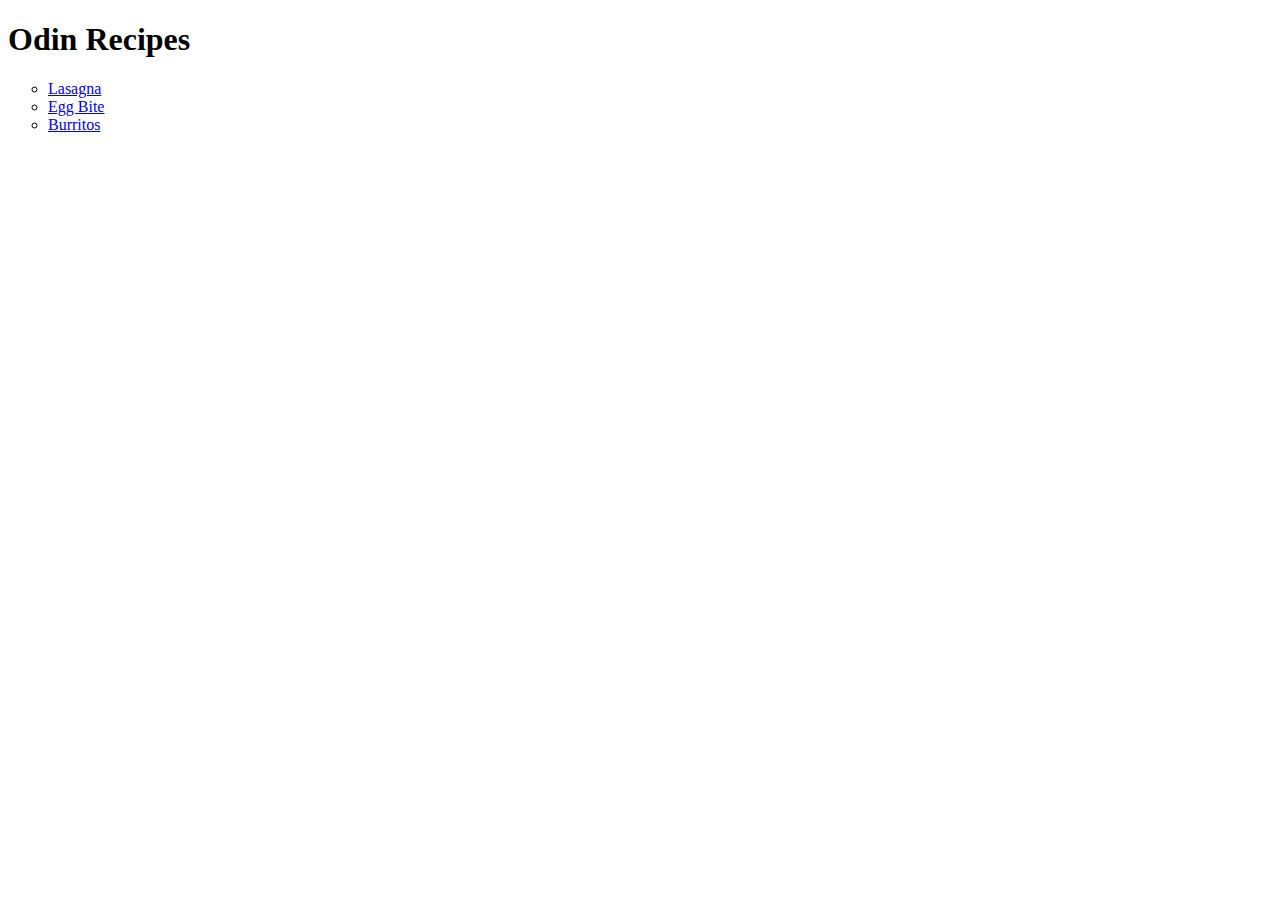
==== index.html @ f7fd863f "Recipes Project completed" ====
<!DOCTYPE html>
<html lang="en">
<head>
    <meta charset="UTF-8">
    <meta http-equiv="X-UA-Compatible" content="IE=edge">
    <meta name="viewport" content="width=device-width, initial-scale=1.0">
    <title>Document</title>
</head>
<body>
    <h1>Odin Recipes</h1>
    <ul style="list-style: circle;">
        <li><a href="recipes/lasagna.html">Lasagna</a></li>
        <li><a href="recipes/egg_bite.html">Egg Bite</a></li>
        <li><a href="recipes/buritos.html">Burritos</a></li>
    </ul>

</body>
</html>
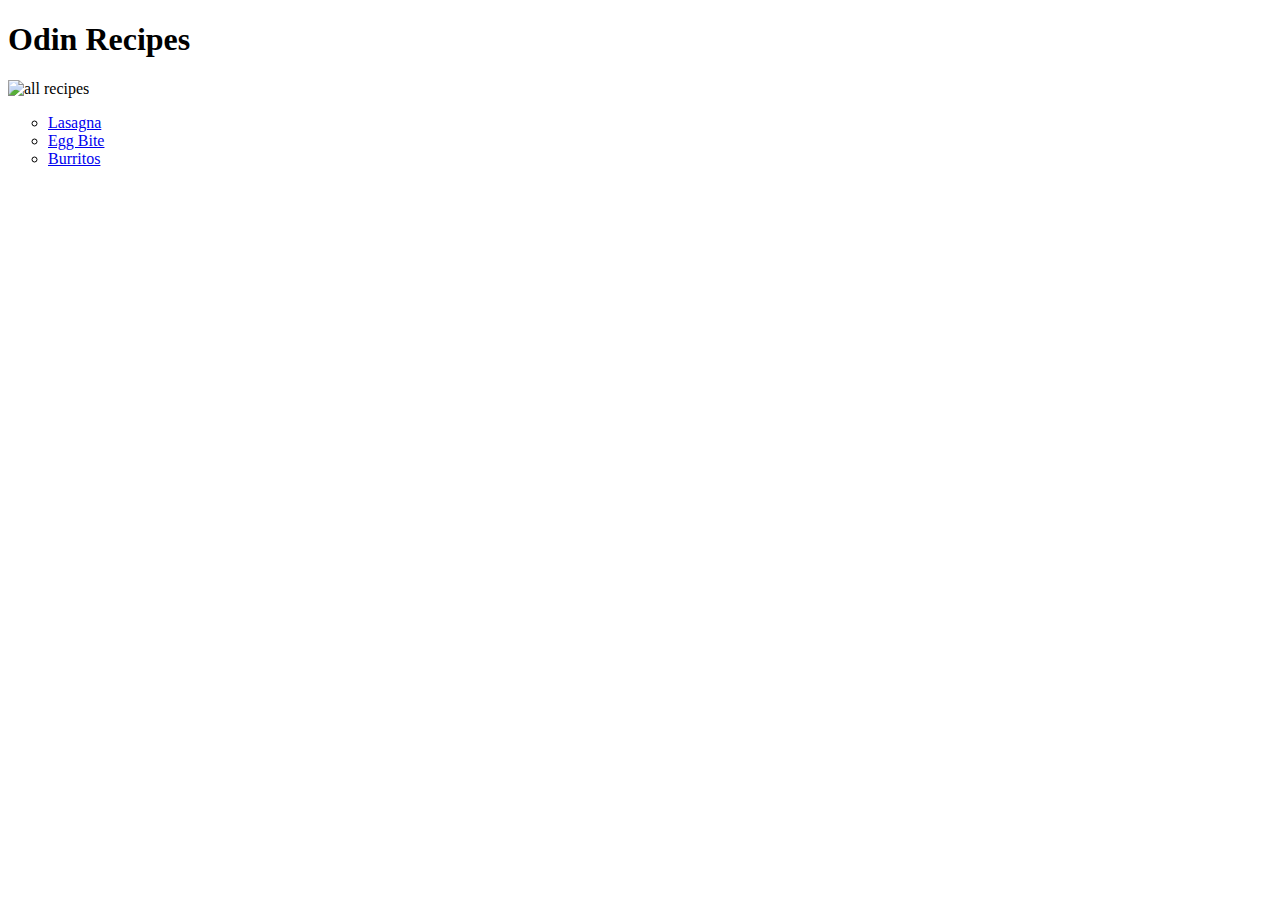
==== commit a6fa2bfc: "Added img to home page" ====
--- a/index.html
+++ b/index.html
@@ -4,10 +4,11 @@
     <meta charset="UTF-8">
     <meta http-equiv="X-UA-Compatible" content="IE=edge">
     <meta name="viewport" content="width=device-width, initial-scale=1.0">
-    <title>Document</title>
+    <title>Odin Recipes</title>
 </head>
 <body>
     <h1>Odin Recipes</h1>
+    <img src="https://www.allrecipes.com/thmb/qDaWvowm5_5FV9ZSqO26u3GOmG4=/800x533/filters:no_upscale():max_bytes(150000):strip_icc():format(webp)/early-amazon-prime-deals-roundup-tout-a47c9256e3044464adce665f12c268dc-57604648ced44ff79559c6fcd7fedc92.jpg" alt="all recipes" width="500px">
     <ul style="list-style: circle;">
         <li><a href="recipes/lasagna.html">Lasagna</a></li>
         <li><a href="recipes/egg_bite.html">Egg Bite</a></li>
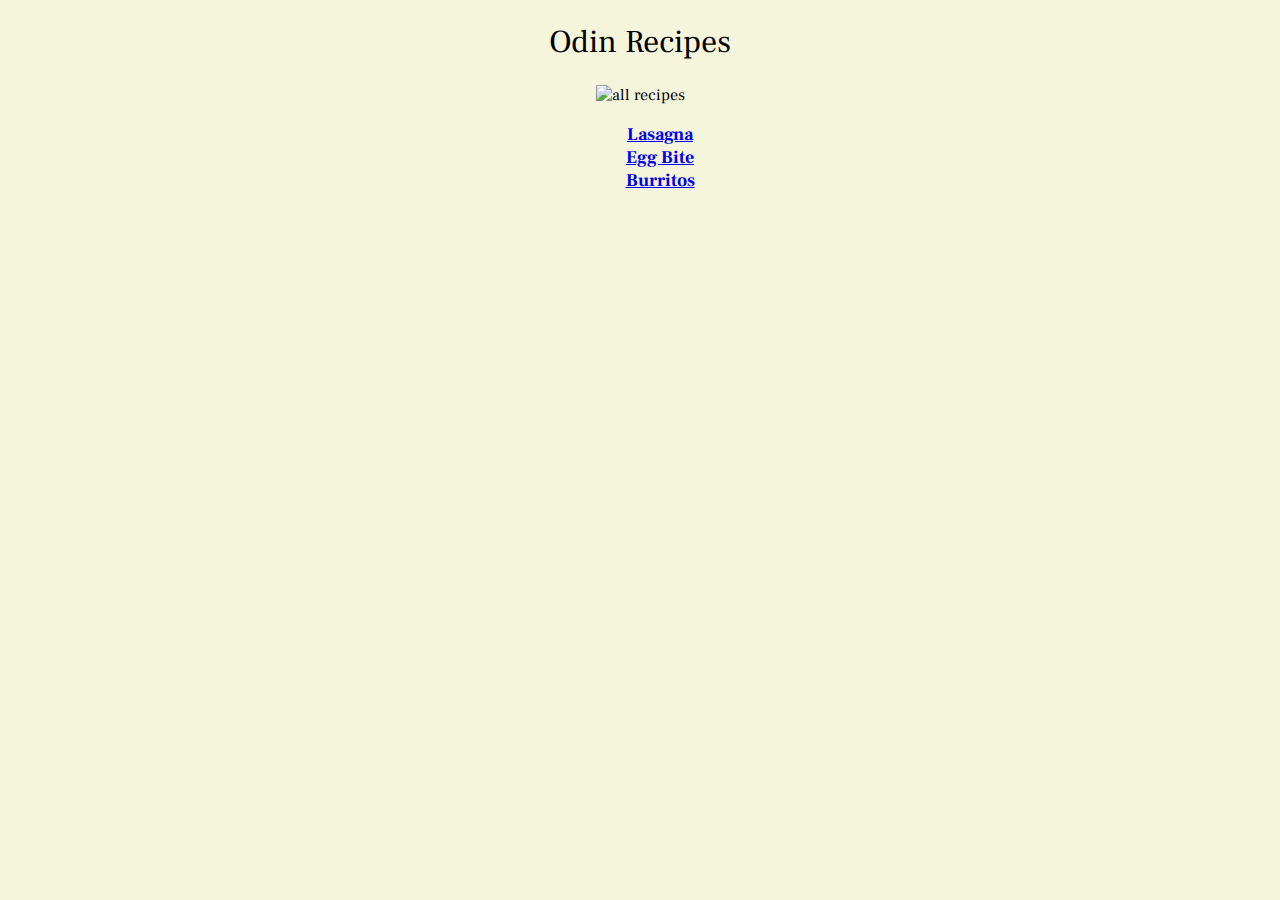
==== commit 9d0939e9: "Stylized with a little css" ====
--- a/index.html
+++ b/index.html
@@ -5,15 +5,17 @@
     <meta http-equiv="X-UA-Compatible" content="IE=edge">
     <meta name="viewport" content="width=device-width, initial-scale=1.0">
     <title>Odin Recipes</title>
+    <link rel="stylesheet" href="style.css">
 </head>
 <body>
     <h1>Odin Recipes</h1>
-    <img src="https://www.allrecipes.com/thmb/qDaWvowm5_5FV9ZSqO26u3GOmG4=/800x533/filters:no_upscale():max_bytes(150000):strip_icc():format(webp)/early-amazon-prime-deals-roundup-tout-a47c9256e3044464adce665f12c268dc-57604648ced44ff79559c6fcd7fedc92.jpg" alt="all recipes" width="500px">
-    <ul style="list-style: circle;">
-        <li><a href="recipes/lasagna.html">Lasagna</a></li>
-        <li><a href="recipes/egg_bite.html">Egg Bite</a></li>
-        <li><a href="recipes/buritos.html">Burritos</a></li>
-    </ul>
+    <div class="div_center"><img id="img_700" src="https://www.allrecipes.com/thmb/qDaWvowm5_5FV9ZSqO26u3GOmG4=/800x533/filters:no_upscale():max_bytes(150000):strip_icc():format(webp)/early-amazon-prime-deals-roundup-tout-a47c9256e3044464adce665f12c268dc-57604648ced44ff79559c6fcd7fedc92.jpg" alt="all recipes">
+        <ul id="navi" style="list-style: none;">
+            <li><a href="recipes/lasagna.html">Lasagna</a></li>
+            <li><a href="recipes/egg_bite.html">Egg Bite</a></li>
+            <li><a href="recipes/buritos.html">Burritos</a></li>
+        </ul>
+    </div>
 
 </body>
 </html>--- a/style.css
+++ b/style.css
@@ -0,0 +1,58 @@
+@import url('https://fonts.googleapis.com/css2?family=Frank+Ruhl+Libre:wght@300;400;500;700;900&display=swap');
+@import url('https://fonts.googleapis.com/css2?family=Freehand&display=swap');
+
+/*font-family
+font-weight
+font-size
+text-align
+color
+background-color
+img width, height*/
+
+body{
+    font-family: 'Frank Ruhl Libre', serif;
+    background-color:beige;
+}
+
+h1, h2{
+    font-weight: 400;
+    text-align: center;
+}
+
+li {
+    color: rgb(63, 51, 51);
+}
+
+.note{
+    font-family: 'Freehand', cursive;
+    font-size: 1.8rem;
+    color:#18187e;
+}
+
+.div_center{
+    text-align: center;
+}
+
+.div_center p{
+    text-align: left;
+}
+
+#img_700{
+    width: 700px;
+    height: auto;
+}
+
+.img_500{
+    width: 500px;
+    height:auto;
+}
+
+.img_300{
+    width: 300px;
+    height: auto;
+}
+
+ul#navi{
+    font-size: large;
+    font-weight: bolder;
+}